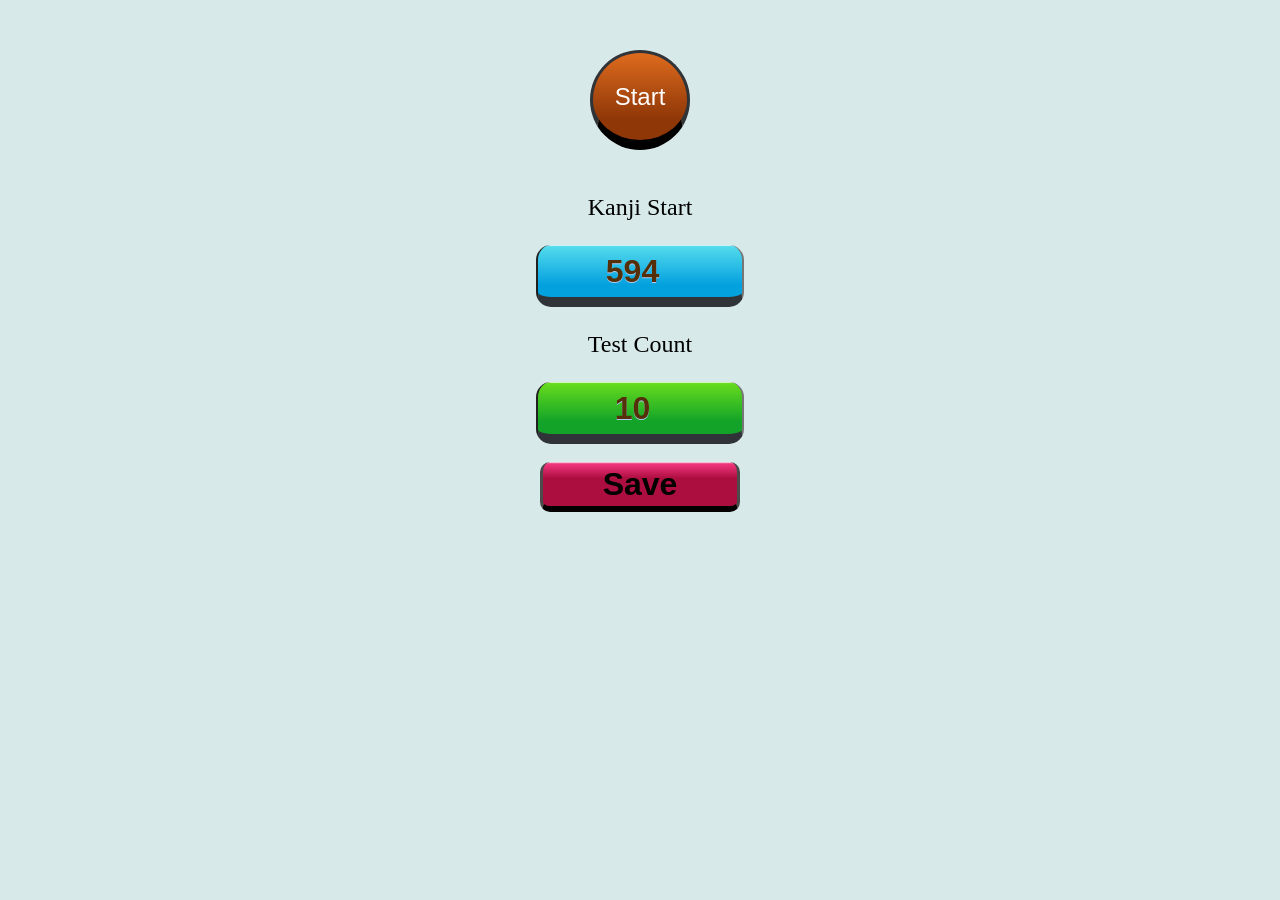
==== index.html @ 53f839c9 "Current Functional Quiz Program" ====
<!DOCTYPE html>
<html lang="en">
<head>
    <meta charset="UTF-8">
    <meta name="viewport" content="width=device-width, initial-scale=1.0">
    <title>Kanji Damage Quiz</title>

    <link rel="stylesheet" href="index.css">
</head>
<body>
    
    <div class="content">
    <!-- 1 -->

         <div class="timerOutput"><p class="hours"></p><p class="minutes">:</p><p class="seconds">:</p></div>
         <button id="report">Report</button>

        <button id="btn_start" class="circle-btn">Start</button>

        <div id="kanji_character"></div>

        <div id="choices">
            <div class="c_bar"></div>
            <div class="c_bar"></div>
            <div class="c_bar"></div>
            <div class="c_bar"></div>
        </div>

        <div class="initial_settings">
            <p>Kanji Start</p>    <input value="594"  type="number" id="index_start" class="blue_input ipts_gen_style">
            <p>Test Count</p>    <input value="10"  type="number" id="test_count" class="green_input ipts_gen_style">
            <br><br>
            <button id="btn_save" class="other_btns">Save</button>
        </div>
        
        <div id="answerd_counts">
            <div id="quiz_count">
                <div id="current_quiz"></div>
                <div id="total_quiz"></div>
            </div>
            <div id="right_wrong">
                <div id="right_answer"></div>
                <div id="wrong_answer"></div>
            </div>
            <div id="right_kanji_mean">
                <p id="prev_kanji"></p><p> : </p><p id="prev_kanji_ans"></p>
            </div>
        </div>

        <div id="answer_history">  
            <button id="see_btn">See Last Quiz Answer</button>
            <div class="answer_data">
                <table class="ans_list">
                    
                </table>
            </div>
        </div>

        <div class="bottom_bar">heloooo</div>
        
    <!-- 1 -->

    <!-- Scripts -->
    <script src="kanjidata.js"></script>
    <script src="quiz_functions/functions.js"></script>
    <script src="quiz_functions/index.js"></script>
</body>
</html>
---- index.css ----
html{
    width: 100%;
    height: 100%;
}
    body{
        margin: 0;
        width: inherit;
        height: inherit;
        background-color: rgb(216, 233, 233);
    }
    
    
        .content{
            max-width: inherit;
            margin-right: auto;
            margin-left: auto;
            text-align: center;
            position: relative;
        }
            #report{
                position: absolute;
                display: none;
                right: 30px;
                top: 30px;
                width: 70px;
                height: 30px;
                font-size: 1.1em;
                border: #303438 solid;
                background-color: #93a0ae;
                border-radius: 10px;
                color: rgb(237, 237, 243);
            }
            .circle-btn{
                width: 100px;
                height: 100px;
                border-radius: 50%;
                background: linear-gradient(180deg, rgba(219, 105, 29, 1) 3%, rgba(143, 55, 7, 1) 76%);
                color: white;
                font-size: 1.5em;
                cursor: pointer;
                align-items: center;
                margin-top: 50px;
                margin-bottom: 20px;
                justify-content: center;
                border: #303438 solid;
                border-bottom: 10px solid black;
                transition: background-color 0.2s ease;
            }

            .circle-btn:hover {
                background: linear-gradient(180deg, rgba(219, 105, 29, 1) 0%, rgba(145, 56, 8, 1) 0%, rgba(143, 55, 7, 1) 6%);
                border-bottom: 5px solid black;

            }


            #settings{
                position: absolute;
                right: 10px;
            }
                .initial_settings p{
                    font-size: 1.5em;
                }
                .initial_settings input{
                    text-align: center;
                }
                .ipts_gen_style{
                    width: 200px;
                    height: 50px;
                    font-size: 2em;
                    font-weight: bold;
                    border-radius: 15px;
                    color: #552f07;
                    text-shadow: 0px 1px rgb(174, 202, 240);
                    border-bottom: #303438 solid 10px;
                    border-top: white;
                }
                .blue_input{
                    background-image: linear-gradient(180deg,rgba(255, 255, 255, 1) 0%, rgba(83, 219, 237, 1) 3%, rgb(4, 161, 223) 76%);
                }
                .green_input{
                    background-image: linear-gradient(180deg,rgba(255, 255, 255, 1) 0%, rgb(102, 219, 30) 3%, rgb(18, 163, 40) 76%);
                }
                .other_btns{
                    height: 50px;
                    font-size: 2em;
                    font-weight: bold;
                    border: #4b4b4b solid 3px;
                    border-bottom: 6px solid black;
                    border-radius: 10px;
                    border-top: white;
                    color: black;
                    background: linear-gradient(180deg,rgba(245, 245, 245, 1) 0%, rgba(242, 53, 126, 1) 4%, rgba(173, 14, 64, 1) 37%);
                }
                .other_btns:hover{
                    background: #ad0e40;
                    border-bottom: 3px solid black;
                }
                    #btn_save{
                        width: 200px;
                    }
                    #see_btn{
                        height: 50px;
                        border-radius: 10px;
                        font-size: 1.5em;
                        background: linear-gradient(180deg, rgba(245, 245, 245, 1) 0%, rgba(240, 156, 149, 1) 4%, rgba(219, 117, 107, 1) 37%);
                        border-top: white;
                        border-bottom: 5px solid black;
                    }
                    #see_btn:focus{
                        background-color: #db756b;
                    }


            #kanji_character{
                display: none;
                font-size: 10em;
            }
            .k_char{
                width: 150px;
            }
            #choices{
                display: none;
                width: inherit;
                justify-content: center;
                grid-auto-flow: row;
            }
                #prev_kanji .k_char{
                    width: 50px;
                }


            #answerd_counts{
                display: none;
            }
                #quiz_count{
                    display: flex;
                    font-size: 3em;
                    justify-content: center;
                }
                #right_wrong{
                    display: flex;
                    justify-content: center;
                    font-size: 2em;
                }
                    #right_answer{
                        width: 50px;
                        color: #0c8f0c;
                    }
                    #wrong_answer{
                        width: 50px;
                        color: #c81c1c;
                    }
                #right_kanji_mean p{
                    font-size: 2em;
                    display: inline;
                }

            #answer_history{
                position: relative;
                display: none;
                width: inherit;
                justify-content: center;
                margin-top: 20px;
            }
                .answer_data{
                    padding: 20px;
                    display: none;
                    position: absolute;
                    margin-top: 10px;
                    top: calc(100% + .25em);
                    border-radius: .25em;
                    box-shadow: 0 2px 5px 0 rgb(68, 65, 65);
                    margin-bottom: 10000px;
                    transform: translateY(-10px);
                    transition: display 150ms ease-in-out, transform 150ms ease-in-out;
                }
                        .ans_list .k_char{
                            width: 50px;
                        }
                        .ans_list .kanji_q_list{
                            font-size: 3em;
                        }
                        .ans_list .kanji_ans_list{
                            font-size: 2em;
                        }
                        .ans_list .red_border{
                            font-size: 2em;
                            border-bottom: red 2px solid;
                            color: red;
                        }
            #answer_history > #see_btn:focus + .answer_data{
                display: block;
            }
            .timerOutput{
                position: absolute;
                left: 20px;
                display: none;
                font-size: 1.5em;
            }
            
            @property --seconds {
                syntax: "<integer>";
                initial-value: 0;
                inherits: false;
            }
            @property --minutes {
                syntax: "<integer>";
                initial-value: 0;
                inherits: false;
            }
            @property --hours {
                syntax: "<integer>";
                initial-value: 0;
                inherits: false;
            }
            .seconds {
                animation: seconds 60s steps(60, end) infinite;
                animation-delay: var(--delay-seconds, 0s);
                counter-reset: seconds var(--seconds);
            }
            .seconds::after {
                content: counter(seconds, decimal-leading-zero);
            }
            @keyframes seconds { 
                from { --seconds: 0;}
                to { --seconds: 60; }
            }
            .minutes {
                animation: minutes 3600s steps(60, end) infinite;
                animation-delay: var(--delay-minutes, 0s);
                counter-reset: minutes var(--minutes);
            }
            .minutes::after{
                content: counter(minutes, decimal-leading-zero)
            }
            @keyframes minutes { 
                from { --minutes: 0;}
                to { --minutes: 60; }
            }
            .hours {
                animation: hours 86400s steps(24, end) infinite;
                animation-delay: var(--delay-hours, 0s);
                counter-reset: seconds var(--hours);
            }
            .hours::after{
                content: counter(hours, decimal-leading-zero)
            }
            @keyframes hours { 
                from { --hours: 0;}
                to { --hours: 100; }
            }
           

        .c_bar{
            width: 350px;
            height: 50px;
            margin-top: 10px;
            display: flex;
            justify-content: center;
            align-items: center;
            font-size: 2em;
            border: 1px solid black;
            border-radius: 15px;
        }
        .bottom_bar{
            opacity: 0;
            width: inherit;
            height: 50px;
            background-color: #303438;
        }
        .paused{
            -webkit-animation-play-state:paused;
            -moz-animation-play-state:paused;
            -o-animation-play-state:paused; 
            animation-play-state:paused;
        }
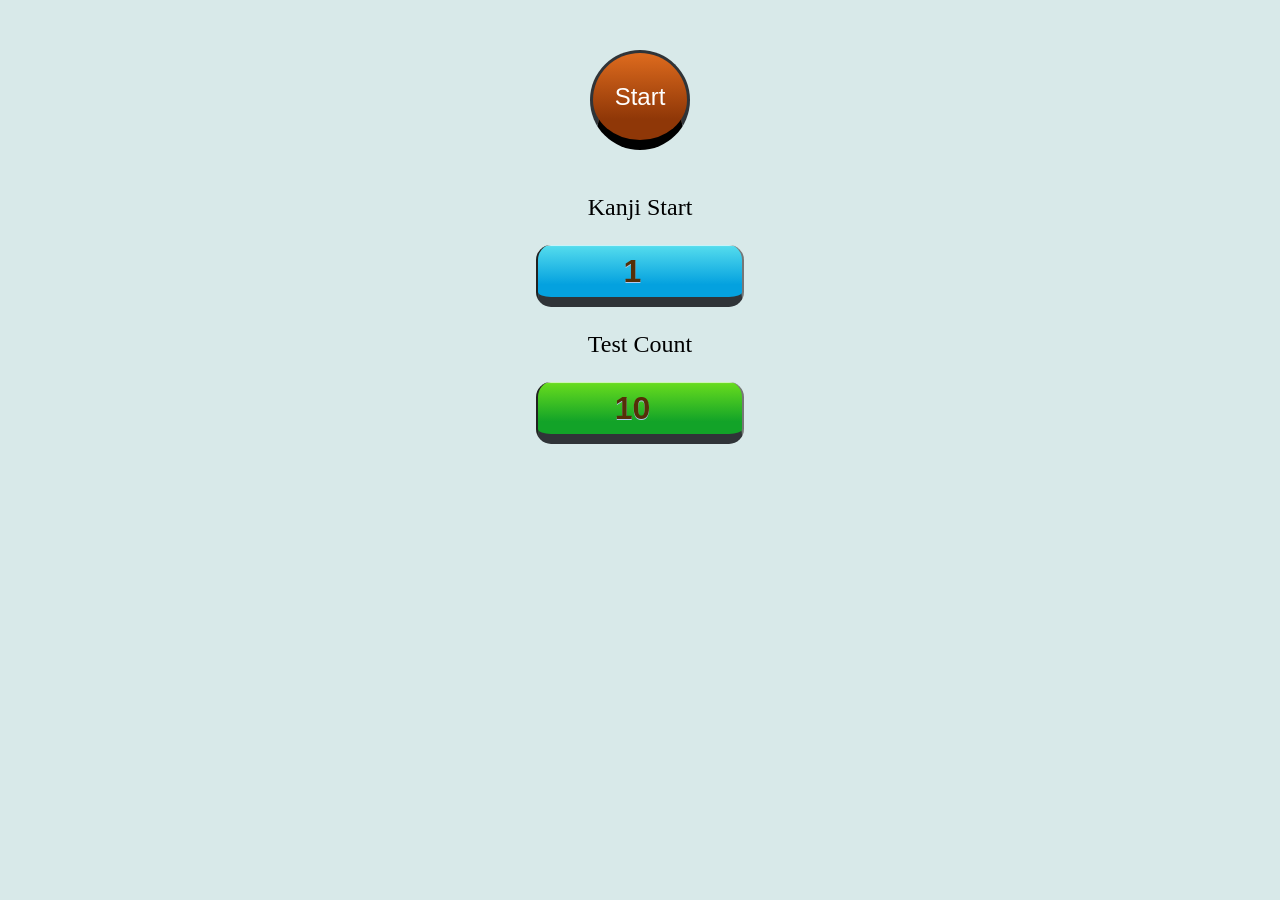
==== commit 2042c277: "Minor changes for readme and some input logics" ====
--- a/index.html
+++ b/index.html
@@ -27,10 +27,9 @@
         </div>
 
         <div class="initial_settings">
-            <p>Kanji Start</p>    <input value="594"  type="number" id="index_start" class="blue_input ipts_gen_style">
+            <p>Kanji Start</p>    <input value="1"  type="number" id="index_start" class="blue_input ipts_gen_style">
             <p>Test Count</p>    <input value="10"  type="number" id="test_count" class="green_input ipts_gen_style">
             <br><br>
-            <button id="btn_save" class="other_btns">Save</button>
         </div>
         
         <div id="answerd_counts">
